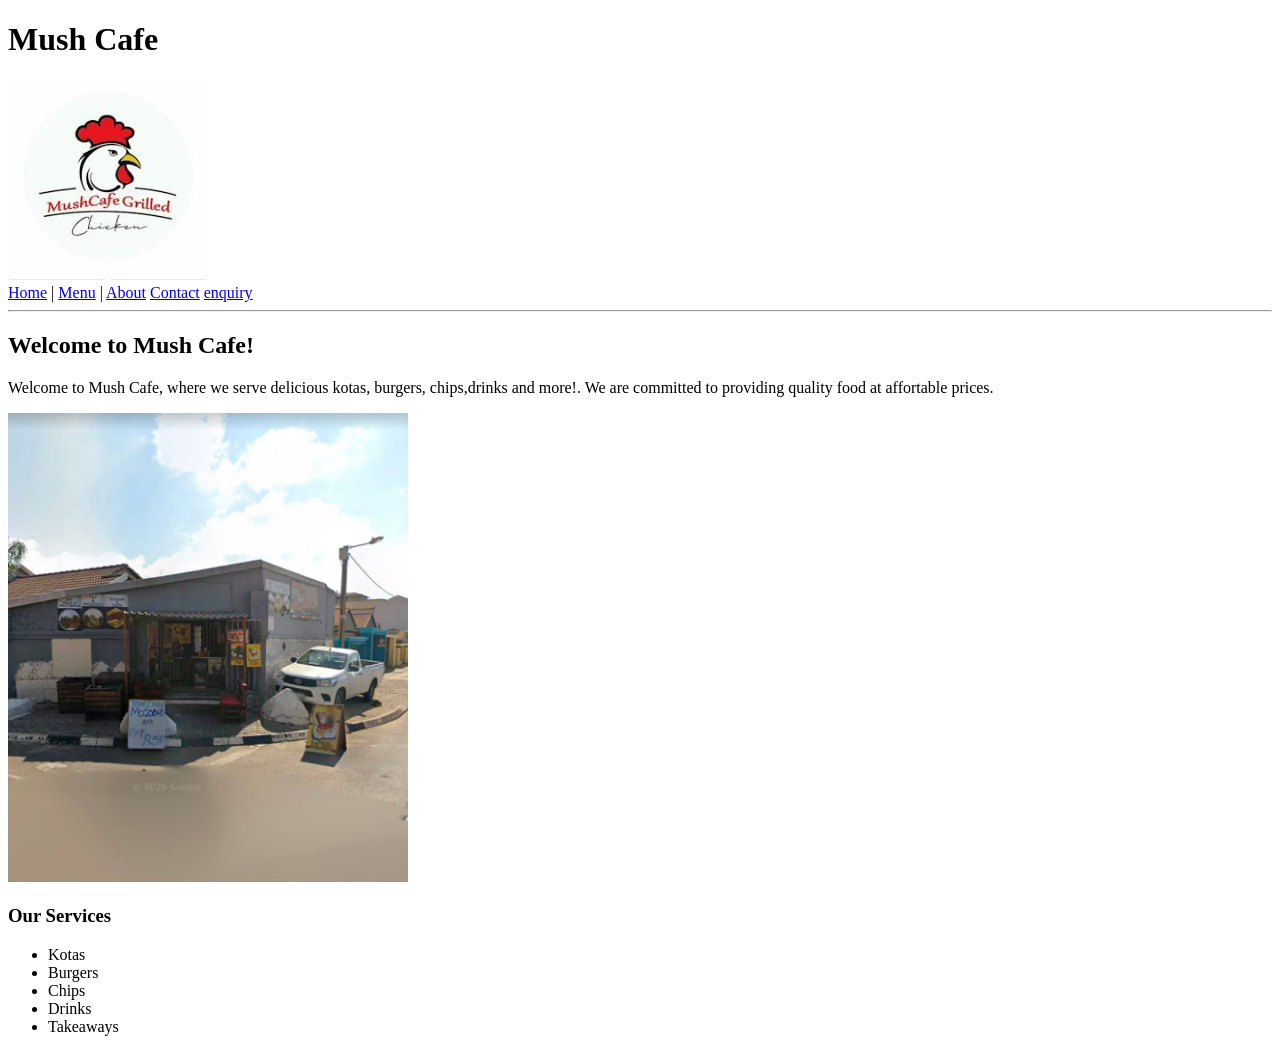
==== index.html @ 2edc5232 "Added images to Mush Cafe website" ====
<!DOCTYPE html>
<html lang="en">
<head>
    <meta charset="UTF-8">
    <meta name="viewport" content="width=device-width, initial-scale=1.0">
    <title>Mush Cafe - Home</title>
</head>
<body>
    <h1>Mush Cafe</h1>
    <img src="images/Logo.jpg" alt="Mush Cafe Logo" width="200"> 
    <nav> 
        <a href ="index.html">Home</a> |
        <a href ="menu.html">Menu</a> |
        <a href ="about.html">About</a>
        <a href ="contact.html">Contact</a>
        <a href ="enquiry.html">enquiry</a>
    </nav>
    <hr>
    <h2>Welcome to Mush Cafe!</h2>
    <p> Welcome to Mush Cafe, where we serve delicious kotas, burgers, chips,drinks and more!. We are committed to providing quality food at affortable prices.</p>
    <img src="images/Mush Cafe front.jpeg" alt="Mush Cafe Front" width="400">
    <h3>Our Services</h3>

    <ul>
        <li>Kotas</li>
        <li>Burgers</li>
        <li>Chips</li>
        <li>Drinks</li>
        <li>Takeaways</li>
    </ul>
</body>
</html>
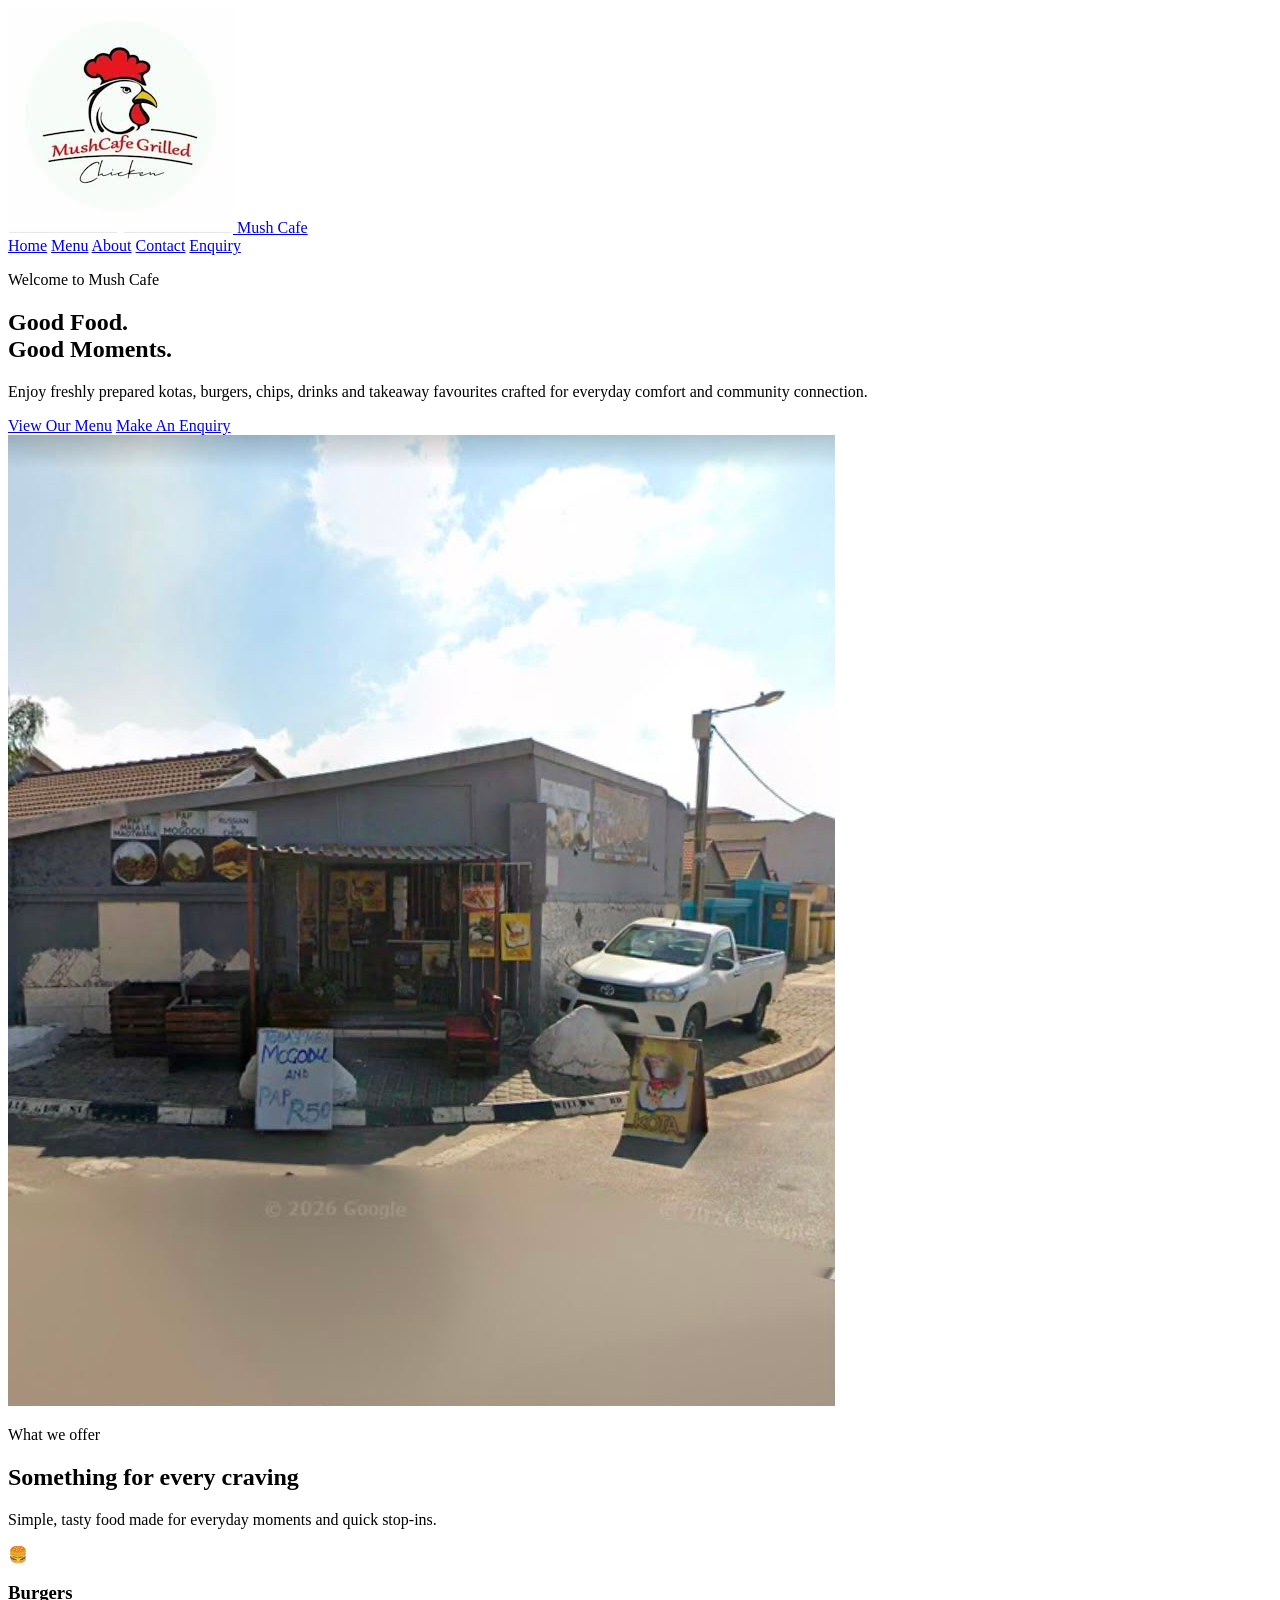
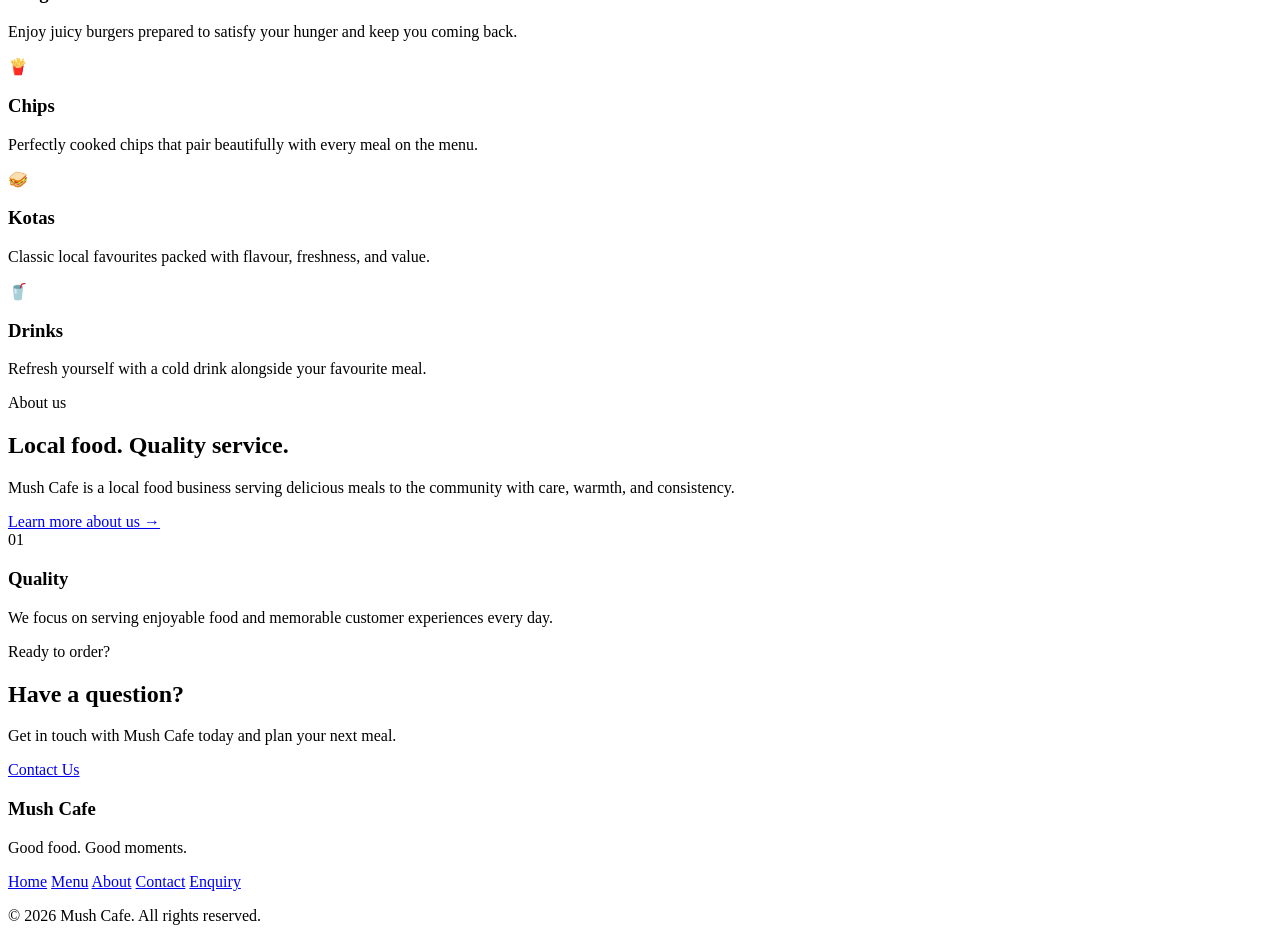
==== commit 48e2fbb9: "Fix HTML5 structure and Part 1 feedback" ====
--- a/index.html
+++ b/index.html
@@ -3,30 +3,145 @@
 <head>
     <meta charset="UTF-8">
     <meta name="viewport" content="width=device-width, initial-scale=1.0">
-    <title>Mush Cafe - Home</title>
+    <meta name="description" content="Mush Cafe serves delicious kotas, burgers, chips, drinks, and fresh takeaway meals in a warm local café setting.">
+    <title>Mush Cafe | Home</title>
+    <link rel="stylesheet" href="style.css">
 </head>
 <body>
-    <h1>Mush Cafe</h1>
-    <img src="images/Logo.jpg" alt="Mush Cafe Logo" width="200"> 
-    <nav> 
-        <a href ="index.html">Home</a> |
-        <a href ="menu.html">Menu</a> |
-        <a href ="about.html">About</a>
-        <a href ="contact.html">Contact</a>
-        <a href ="enquiry.html">enquiry</a>
-    </nav>
-    <hr>
-    <h2>Welcome to Mush Cafe!</h2>
-    <p> Welcome to Mush Cafe, where we serve delicious kotas, burgers, chips,drinks and more!. We are committed to providing quality food at affortable prices.</p>
-    <img src="images/Mush Cafe front.jpeg" alt="Mush Cafe Front" width="400">
-    <h3>Our Services</h3>
+    <!-- Site header and navigation -->
+    <header class="site-header">
+        <div class="container nav-container">
+            <a href="index.html" class="logo" aria-label="Mush Cafe home page">
+                <img src="images/Logo.jpg" alt="Mush Cafe logo">
+                <span>Mush Cafe</span>
+            </a>
 
-    <ul>
-        <li>Kotas</li>
-        <li>Burgers</li>
-        <li>Chips</li>
-        <li>Drinks</li>
-        <li>Takeaways</li>
-    </ul>
+            <!-- Main navigation -->
+            <nav class="main-nav" aria-label="Main navigation">
+                <a href="index.html" class="active">Home</a>
+                <a href="menu.html">Menu</a>
+                <a href="about.html">About</a>
+                <a href="contact.html">Contact</a>
+                <a href="enquiry.html" class="nav-button">Enquiry</a>
+            </nav>
+        </div>
+    </header>
+
+    <main>
+        <!-- Hero section -->
+        <section class="hero" aria-labelledby="home-heading">
+            <div class="container hero-content">
+                <div class="hero-text">
+                    <p class="eyebrow">Welcome to Mush Cafe</p>
+                    <h1 id="home-heading">Good Food.<br><span>Good Moments.</span></h1>
+                    <p>Enjoy freshly prepared kotas, burgers, chips, drinks and takeaway favourites crafted for everyday comfort and community connection.</p>
+
+                    <div class="hero-buttons">
+                        <a href="menu.html" class="button primary-button">View Our Menu</a>
+                        <a href="enquiry.html" class="button secondary-button">Make An Enquiry</a>
+                    </div>
+                </div>
+
+                <div class="hero-image">
+                    <img
+                        src="images/Mush Cafe front.jpeg"
+                        alt="Front view of Mush Cafe"
+                        srcset="images/Mush Cafe front.jpeg 800w, images/Mush Cafe front.jpeg 1200w"
+                        sizes="(max-width: 600px) 100vw, 50vw"
+                        loading="eager">
+                </div>
+            </div>
+        </section>
+
+        <!-- Main services overview -->
+        <section class="services section" aria-labelledby="offers-heading">
+            <div class="container">
+                <div class="section-heading">
+                    <p class="eyebrow">What we offer</p>
+                    <h2 id="offers-heading">Something for every craving</h2>
+                    <p>Simple, tasty food made for everyday moments and quick stop-ins.</p>
+                </div>
+
+                <div class="card-grid">
+                    <article class="service-card">
+                        <div class="card-icon" aria-hidden="true">🍔</div>
+                        <h3>Burgers</h3>
+                        <p>Enjoy juicy burgers prepared to satisfy your hunger and keep you coming back.</p>
+                    </article>
+
+                    <article class="service-card">
+                        <div class="card-icon" aria-hidden="true">🍟</div>
+                        <h3>Chips</h3>
+                        <p>Perfectly cooked chips that pair beautifully with every meal on the menu.</p>
+                    </article>
+
+                    <article class="service-card">
+                        <div class="card-icon" aria-hidden="true">🥪</div>
+                        <h3>Kotas</h3>
+                        <p>Classic local favourites packed with flavour, freshness, and value.</p>
+                    </article>
+
+                    <article class="service-card">
+                        <div class="card-icon" aria-hidden="true">🥤</div>
+                        <h3>Drinks</h3>
+                        <p>Refresh yourself with a cold drink alongside your favourite meal.</p>
+                    </article>
+                </div>
+            </div>
+        </section>
+
+        <!-- About preview section -->
+        <section class="about-preview section" aria-labelledby="about-preview-heading">
+            <div class="container split-section">
+                <div>
+                    <p class="eyebrow">About us</p>
+                    <h2 id="about-preview-heading">Local food. Quality service.</h2>
+                    <p>Mush Cafe is a local food business serving delicious meals to the community with care, warmth, and consistency.</p>
+                    <a href="about.html" class="text-link">Learn more about us →</a>
+                </div>
+
+                <div class="highlight-box">
+                    <span>01</span>
+                    <h3>Quality</h3>
+                    <p>We focus on serving enjoyable food and memorable customer experiences every day.</p>
+                </div>
+            </div>
+        </section>
+
+        <!-- Call to action -->
+        <section class="cta-section" aria-labelledby="cta-heading">
+            <div class="container cta-content">
+                <div>
+                    <p class="eyebrow">Ready to order?</p>
+                    <h2 id="cta-heading">Have a question?</h2>
+                    <p>Get in touch with Mush Cafe today and plan your next meal.</p>
+                </div>
+
+                <a href="contact.html" class="button light-button">Contact Us</a>
+            </div>
+        </section>
+    </main>
+
+    <!-- Site footer -->
+    <footer class="site-footer">
+        <div class="container footer-content">
+            <div>
+                <h3>Mush Cafe</h3>
+                <p>Good food. Good moments.</p>
+            </div>
+
+            <div class="footer-links" aria-label="Footer navigation">
+                <a href="index.html">Home</a>
+                <a href="menu.html">Menu</a>
+                <a href="about.html">About</a>
+                <a href="contact.html">Contact</a>
+                <a href="enquiry.html">Enquiry</a>
+            </div>
+        </div>
+
+        <div class="container copyright">
+            <p>&copy; 2026 Mush Cafe. All rights reserved.</p>
+        </div>
+    </footer>
 </body>
 </html>
